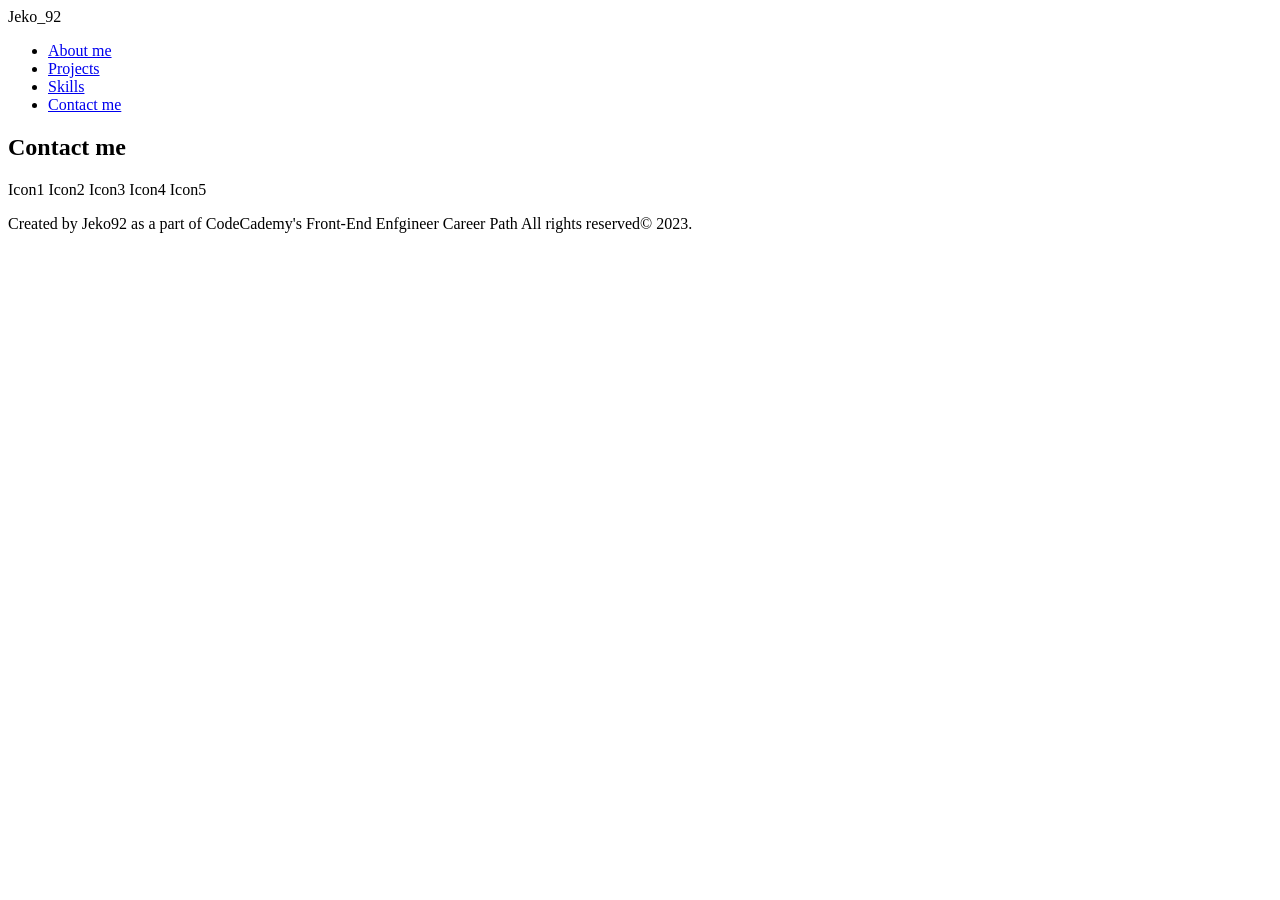
==== contact.html @ d350efb6 "Added html structure for main and contact pages" ====
<!DOCTYPE html>
<html lang="en">
  <head>
    <meta charset="UTF-8" />
    <meta name="viewport" content="width=device-width, initial-scale=1.0" />
    <title>Jeko's Portfolio Website</title>
    <link
      rel="icon"
      type="image/x-icon"
      href="./assets/icons/icons8-user-16.png"
    />
    <!-- Google fonts start -->
    <!-- Google fonts end -->
    <link rel="stylesheet" href="./styles/reset.css" />
    <link rel="stylesheet" href="./styles/styles.css" />
  </head>
  <body>
    <header>
      <span class="logo">Jeko_92</span>
      <nav>
        <ul>
          <li>
            <a href="#about-me">About me</a>
          </li>
          <li>
            <a href="#projects">Projects</a>
          </li>
          <li>
            <a href="#skills">Skills</a>
          </li>
          <li>
            <a href="#contact">Contact me</a>
          </li>
        </ul>
      </nav>
    </header>
    <main>
      <h2>Contact me</h2>
      <div class="contact-icons">
        <span class="contact-icon icon-1">Icon1</span>
        <span class="contact-icon icon-2">Icon2</span>
        <span class="contact-icon icon-3">Icon3</span>
        <span class="contact-icon icon-4">Icon4</span>
        <span class="contact-icon icon-5">Icon5</span>
      </div>
    </main>
    <footer>
      <p>
        Created by <span id="author">Jeko92</span> as a part of
        <span id="codecademy">CodeCademy</span>'s
        <a. href="https://www.codecademy.com" class="footer-link"
          >Front-End Enfgineer Career Path</a.
        >
        All rights reserved&copy; 2023.
      </p>
    </footer>
  </body>
</html>
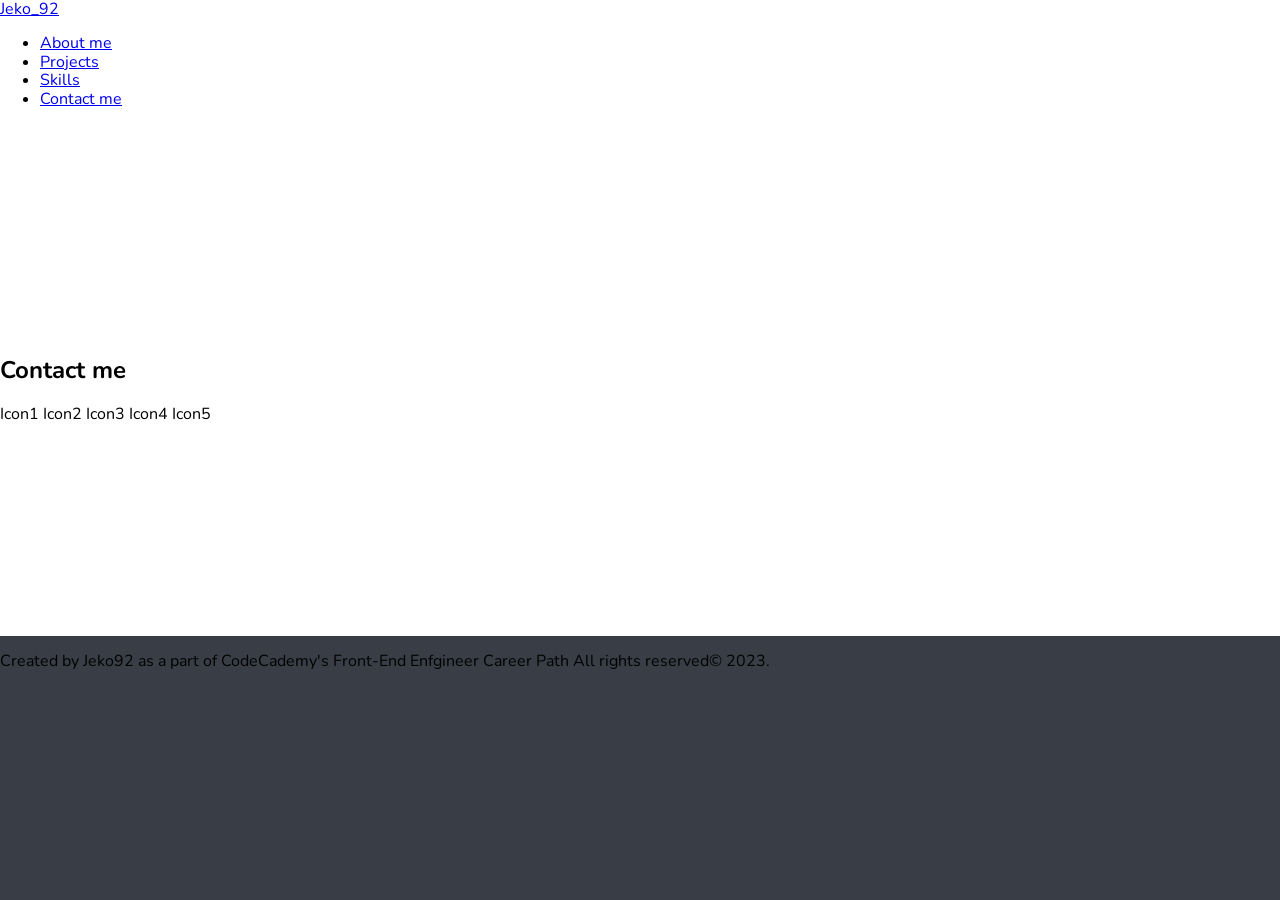
==== commit 79456336: "Modified Header, Added starting styles" ====
--- a/contact.html
+++ b/contact.html
@@ -10,26 +10,32 @@
       href="./assets/icons/icons8-user-16.png"
     />
     <!-- Google fonts start -->
+    <link rel="preconnect" href="https://fonts.googleapis.com" />
+    <link rel="preconnect" href="https://fonts.gstatic.com" crossorigin />
+    <link
+      href="https://fonts.googleapis.com/css2?family=Libre+Baskerville:wght@700&family=Nunito:ital@0;1&family=Rubik+Mono+One&display=swap"
+      rel="stylesheet"
+    />
     <!-- Google fonts end -->
     <link rel="stylesheet" href="./styles/reset.css" />
     <link rel="stylesheet" href="./styles/styles.css" />
   </head>
   <body>
     <header>
-      <span class="logo">Jeko_92</span>
+      <span class="logo"><a href="./index.html">Jeko_92</a></span>
       <nav>
         <ul>
           <li>
-            <a href="#about-me">About me</a>
+            <a class="main-nav-item" href="./index.html#about-me">About me</a>
           </li>
           <li>
-            <a href="#projects">Projects</a>
+            <a class="main-nav-item" href="./index.html#projects">Projects</a>
           </li>
           <li>
-            <a href="#skills">Skills</a>
+            <a class="main-nav-item" href="./index.html#skills">Skills</a>
           </li>
           <li>
-            <a href="#contact">Contact me</a>
+            <a class="main-nav-item" href="./contact.html">Contact me</a>
           </li>
         </ul>
       </nav>
--- a/styles/styles.css
+++ b/styles/styles.css
@@ -0,0 +1,114 @@
+/* :root {
+  --color-beige-100: #fff0e5;
+  --color-blue-0: #f5fcff;
+  --color-blue-100: #d3f2ff;
+  --color-blue-300: #66c4ff;
+  --color-blue-400: #3388ff;
+  --color-blue-500: #1557ff;
+  --color-blue-800: #1d2340;
+  --color-navy-100: rgba(16, 22, 47, 0.04);
+  --color-navy-200: rgba(16, 22, 47, 0.12);
+  --color-navy-300: rgba(16, 22, 47, 0.28);
+  --color-navy-400: rgba(16, 22, 47, 0.45);
+  --color-navy-500: rgba(16, 22, 47, 0.63);
+  --color-navy-600: rgba(16, 22, 47, 0.75);
+  --color-navy-700: rgba(16, 22, 47, 0.86);
+  --color-navy-800: #10162f;
+  --color-navy-900: #0a0d1c;
+  --color-green-0: #f5ffe3;
+  --color-green-100: #eafdc6;
+  --color-green-400: #aee938;
+  --color-green-700: #008a27;
+  --color-yellow-0: #fffae5;
+  --color-yellow-400: #cca900;
+  --color-yellow-500: #ffd300;
+  --color-pink-0: #fff5ff;
+  --color-pink-400: #f966ff;
+  --color-red-0: #e85d7f;
+  --color-red-100: #dc5879;
+  --color-red-500: #e91c11;
+  --color-red-600: #be1809;
+  --color-orange-500: #ff8c00;
+  --color-hyper-400: #5533ff;
+  --color-hyper-500: #3a10e5;
+  --color-gray-100: #f5f5f5;
+  --color-gray-200: #eeeeee;
+  --color-gray-300: #e0e0e0;
+  --color-gray-600: #9e9e9e;
+  --color-gray-800: #616161;
+  --color-gray-900: #424242;
+  --color-white-100: rgba(255, 255, 255, 0.04);
+  --color-white-200: rgba(255, 255, 255, 0.09);
+  --color-white-300: rgba(255, 255, 255, 0.2);
+  --color-white-400: rgba(255, 255, 255, 0.33);
+  --color-white-500: rgba(255, 255, 255, 0.5);
+  --color-white-600: rgba(255, 255, 255, 0.65);
+  --color-white-700: rgba(255, 255, 255, 0.8);
+  --color-shadow-black-slight: rgba(0, 0, 0, 0.15);
+  --color-shadow-black-heavy: rgba(0, 0, 0, 0.75);
+  --color-shadow-white-slight: rgba(255, 255, 255, 0.15);
+  --color-shadow-white-heavy: rgba(255, 255, 255, 0.95);
+  --color-beige: #fff0e5;
+  --color-blue: #1557ff;
+  --color-green: #008a27;
+  --color-hyper: #3a10e5;
+  --color-lightBlue: #66c4ff;
+  --color-lightGreen: #aee938;
+  --color-navy: #10162f;
+  --color-orange: #ff8c00;
+  --color-paleBlue: #f5fcff;
+  --color-paleGreen: #f5ffe3;
+  --color-palePink: #fff5ff;
+  --color-paleYellow: #fffae5;
+  --color-pink: #f966ff;
+  --color-paleRed: #dc5879;
+  --color-red: #e91c11;
+  --color-yellow: #ffd300;
+  --color-black: #000000;
+  --color-white: #ffffff;
+  --elements-headerHeight: 4rem;
+  --elements-headerZ: 15;
+  --color-beige-0: #fffbf8;
+  --color-gold-800: #8a7300;
+  --color-orange-800: #d14900;
+  --color-pink-800: #ca00d1;
+  --color-teal-500: #027e97;
+  --color-purple-300: #b3ccff;
+  --color-lightBeige: #fffbf8;
+  --color-gold: #8a7300;
+  --color-teal: #027e97;
+  --color-purple: #b3ccff;
+}
+ */
+/*
+COLOR PALETTE:
+
+Primary(Black)- #222831;
+Secondary(Yellow)- #FFD369;
+Dark Grey - #393E46;
+Light Grey - #EEEEEE;
+ */
+
+/* General Styles */
+body {
+  padding: 0;
+  box-sizing: border-box;
+  display: grid;
+  min-height: 100vh;
+  width: 100vw;
+  grid-template-areas:
+    "header"
+    "main"
+    "footer";
+  font-family: "Nunito", sans-serif;
+  font-size: 16px;
+}
+
+main {
+  grid-area: main;
+}
+
+footer {
+  grid-area: footer;
+  background-color: #393e46;
+}
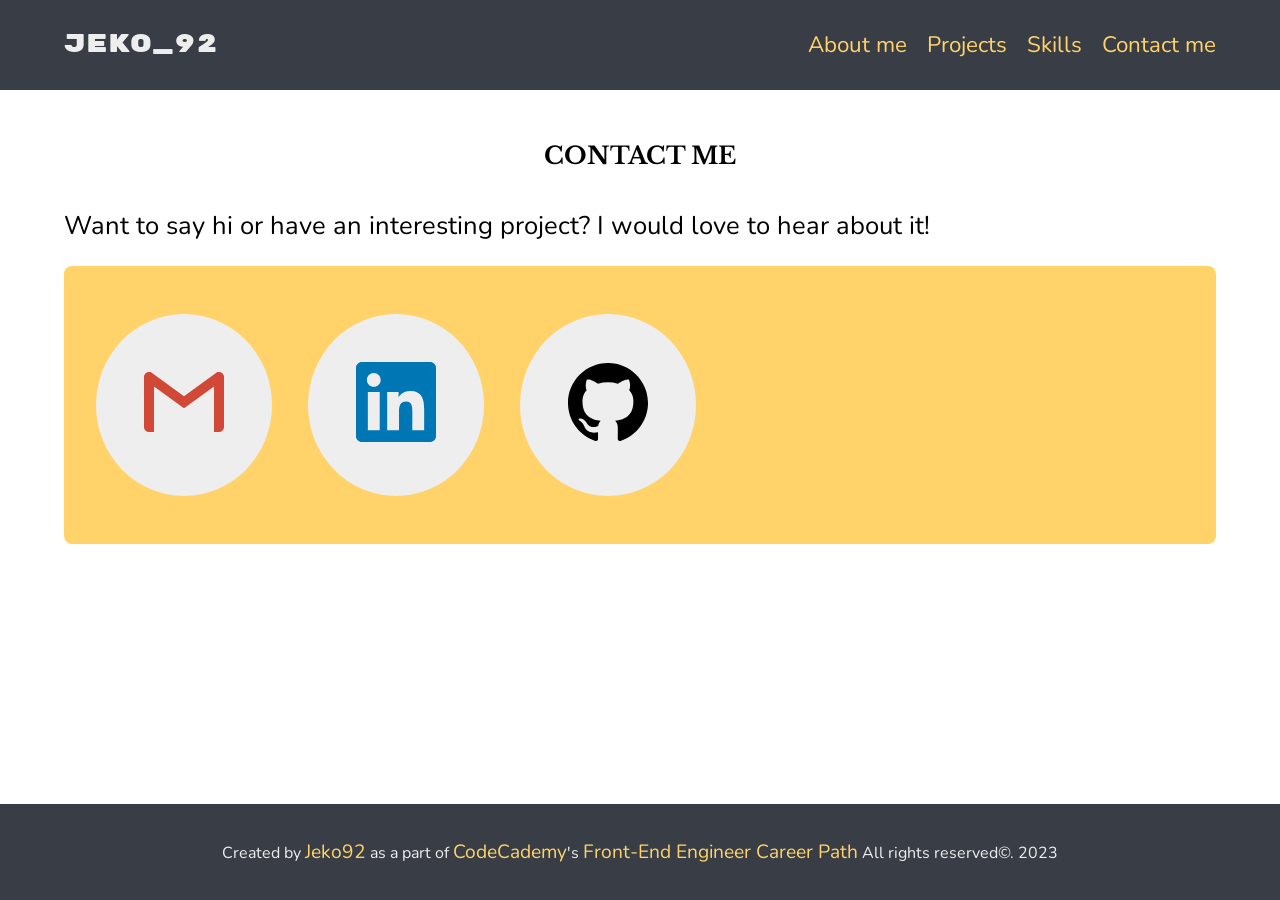
==== commit 5f38d408: "styled projects, skills anc contact-me" ====
--- a/contact.html
+++ b/contact.html
@@ -40,24 +40,46 @@
         </ul>
       </nav>
     </header>
-    <main>
+    <main class="contact-me-main">
       <h2>Contact me</h2>
-      <div class="contact-icons">
-        <span class="contact-icon icon-1">Icon1</span>
-        <span class="contact-icon icon-2">Icon2</span>
-        <span class="contact-icon icon-3">Icon3</span>
-        <span class="contact-icon icon-4">Icon4</span>
-        <span class="contact-icon icon-5">Icon5</span>
-      </div>
+      <p>
+        Want to say hi or have an interesting project? I would love to hear
+        about it!
+      </p>
+      <ul class="contact-icons">
+        <li>
+          <a href="https://mail.google.com/" target="_blank">
+            <img src="./assets/icons/SVG/gmail.svg" alt="Contact-Gmail" />
+          </a>
+        </li>
+        <li>
+          <a href="https://linkedin.com/" target="_blank">
+            <img src="./assets/icons/SVG/linkedin.svg" alt="Contact-LinkedIn" />
+          </a>
+        </li>
+        <li>
+          <a href="https://github.com/" target="_blank">
+            <img src="./assets/icons/SVG/github.svg" alt="Contact-Github" />
+          </a>
+        </li>
+      </ul>
     </main>
     <footer>
       <p>
-        Created by <span id="author">Jeko92</span> as a part of
-        <span id="codecademy">CodeCademy</span>'s
-        <a. href="https://www.codecademy.com" class="footer-link"
-          >Front-End Enfgineer Career Path</a.
+        Created by
+        <span id="author"
+          ><a href="https://github.com/Jeko92" target="_blank">Jeko92</a></span
         >
-        All rights reserved&copy; 2023.
+        as a part of
+        <span id="codecademy"
+          ><a href="https://www.codecademy.com" target="_blank"
+            >CodeCademy</a
+          ></span
+        >'s
+        <a href="https://www.codecademy.com" class="footer-link" target="_blank"
+          >Front-End Engineer Career Path</a
+        >
+        All rights reserved&copy;. 2023
       </p>
     </footer>
   </body>
--- a/styles/styles.css
+++ b/styles/styles.css
@@ -1,85 +1,3 @@
-/* :root {
-  --color-beige-100: #fff0e5;
-  --color-blue-0: #f5fcff;
-  --color-blue-100: #d3f2ff;
-  --color-blue-300: #66c4ff;
-  --color-blue-400: #3388ff;
-  --color-blue-500: #1557ff;
-  --color-blue-800: #1d2340;
-  --color-navy-100: rgba(16, 22, 47, 0.04);
-  --color-navy-200: rgba(16, 22, 47, 0.12);
-  --color-navy-300: rgba(16, 22, 47, 0.28);
-  --color-navy-400: rgba(16, 22, 47, 0.45);
-  --color-navy-500: rgba(16, 22, 47, 0.63);
-  --color-navy-600: rgba(16, 22, 47, 0.75);
-  --color-navy-700: rgba(16, 22, 47, 0.86);
-  --color-navy-800: #10162f;
-  --color-navy-900: #0a0d1c;
-  --color-green-0: #f5ffe3;
-  --color-green-100: #eafdc6;
-  --color-green-400: #aee938;
-  --color-green-700: #008a27;
-  --color-yellow-0: #fffae5;
-  --color-yellow-400: #cca900;
-  --color-yellow-500: #ffd300;
-  --color-pink-0: #fff5ff;
-  --color-pink-400: #f966ff;
-  --color-red-0: #e85d7f;
-  --color-red-100: #dc5879;
-  --color-red-500: #e91c11;
-  --color-red-600: #be1809;
-  --color-orange-500: #ff8c00;
-  --color-hyper-400: #5533ff;
-  --color-hyper-500: #3a10e5;
-  --color-gray-100: #f5f5f5;
-  --color-gray-200: #eeeeee;
-  --color-gray-300: #e0e0e0;
-  --color-gray-600: #9e9e9e;
-  --color-gray-800: #616161;
-  --color-gray-900: #424242;
-  --color-white-100: rgba(255, 255, 255, 0.04);
-  --color-white-200: rgba(255, 255, 255, 0.09);
-  --color-white-300: rgba(255, 255, 255, 0.2);
-  --color-white-400: rgba(255, 255, 255, 0.33);
-  --color-white-500: rgba(255, 255, 255, 0.5);
-  --color-white-600: rgba(255, 255, 255, 0.65);
-  --color-white-700: rgba(255, 255, 255, 0.8);
-  --color-shadow-black-slight: rgba(0, 0, 0, 0.15);
-  --color-shadow-black-heavy: rgba(0, 0, 0, 0.75);
-  --color-shadow-white-slight: rgba(255, 255, 255, 0.15);
-  --color-shadow-white-heavy: rgba(255, 255, 255, 0.95);
-  --color-beige: #fff0e5;
-  --color-blue: #1557ff;
-  --color-green: #008a27;
-  --color-hyper: #3a10e5;
-  --color-lightBlue: #66c4ff;
-  --color-lightGreen: #aee938;
-  --color-navy: #10162f;
-  --color-orange: #ff8c00;
-  --color-paleBlue: #f5fcff;
-  --color-paleGreen: #f5ffe3;
-  --color-palePink: #fff5ff;
-  --color-paleYellow: #fffae5;
-  --color-pink: #f966ff;
-  --color-paleRed: #dc5879;
-  --color-red: #e91c11;
-  --color-yellow: #ffd300;
-  --color-black: #000000;
-  --color-white: #ffffff;
-  --elements-headerHeight: 4rem;
-  --elements-headerZ: 15;
-  --color-beige-0: #fffbf8;
-  --color-gold-800: #8a7300;
-  --color-orange-800: #d14900;
-  --color-pink-800: #ca00d1;
-  --color-teal-500: #027e97;
-  --color-purple-300: #b3ccff;
-  --color-lightBeige: #fffbf8;
-  --color-gold: #8a7300;
-  --color-teal: #027e97;
-  --color-purple: #b3ccff;
-}
- */
 /*
 COLOR PALETTE:
 
@@ -95,7 +13,8 @@
   box-sizing: border-box;
   display: grid;
   min-height: 100vh;
-  width: 100vw;
+  grid-template-rows: 1fr minmax(min-content, 80%) 1fr;
+  /* width: 100vw; */
   grid-template-areas:
     "header"
     "main"
@@ -104,6 +23,11 @@
   font-size: 16px;
 }
 
+header {
+  grid-area: header;
+  background-color: #393e46;
+}
+
 main {
   grid-area: main;
 }
@@ -112,3 +36,363 @@
   grid-area: footer;
   background-color: #393e46;
 }
+
+header,
+main,
+footer {
+  padding: 1rem 5%;
+}
+
+a {
+  text-decoration: none;
+}
+
+h1,
+h2,
+h3,
+h4,
+h5,
+h6 {
+  font-family: "Libre Baskerville", serif;
+}
+
+/* Helper Classes */
+.hidden {
+  display: none;
+}
+
+.visible {
+  display: block;
+}
+
+/* Header Styles */
+header {
+  display: flex;
+  justify-content: space-between;
+  align-items: center;
+  /* padding: 1rem 5%; */
+}
+
+.logo a {
+  color: #eee;
+  font-family: "Rubik Mono One", sans-serif;
+  font-size: 1.6rem;
+}
+
+nav ul {
+  list-style: none;
+}
+
+li {
+  display: inline-block;
+  font-size: 1.4rem;
+}
+
+li:not(:last-child) {
+  margin-right: 1rem;
+}
+
+li a {
+  color: #ffd369;
+}
+
+/* Main Styles */
+
+/* About me section */
+#about-me {
+  display: flex;
+  height: 40vh;
+  justify-content: space-between;
+}
+.about-me-left {
+  width: 55%;
+}
+
+.about-me-description {
+  line-height: 1.8rem;
+  font-size: 1.2rem;
+  text-align: justify;
+}
+
+.about-me-codecademy:link,
+.about-me-codecademy:visited,
+.about-me-contact-link:link,
+.about-me-contact-link:visited {
+  color: #ffd369;
+  background-color: #393e46;
+  padding: 0 0.5rem;
+}
+
+.about-me-codecademy:hover,
+.about-me-codecademy:active,
+.about-me-contact-link:hover,
+.about-me-contact-link:active {
+  background-color: #ffd369;
+  color: #393e46;
+}
+
+.about-me-right {
+  /* flex: 5; */
+  /* height: 100%; */
+  border: 6px solid tomato;
+  border-radius: 50%;
+}
+
+.author-img {
+  display: block;
+  width: 40vh;
+  height: 100%;
+  object-fit: cover;
+  object-position: top center;
+  border-radius: 50%;
+}
+
+/* Projects */
+#projects,
+#skills {
+  background-color: #ffd369;
+  border-radius: 0.75rem;
+  margin: 4rem auto;
+}
+.projects-wrapper {
+  background-color: #393e46;
+  padding: 2.5rem;
+}
+
+.project-cards {
+  /* border-radius: 0.55rem; */
+  display: flex;
+  flex-wrap: wrap;
+  justify-content: center;
+  gap: 1rem;
+  padding: 1rem 2rem;
+}
+
+.project-card {
+  background-color: #eee;
+  min-height: 22rem;
+  width: 18rem;
+  border-radius: 0.35rem;
+  overflow: hidden;
+}
+
+/* .btn {
+  width: 40%;
+  background-color: #eee;
+  margin: 1rem auto 0 auto;
+  display: block;
+  border: none;
+  border-radius: 0.75rem;
+  padding: 2rem;
+  font-size: 1.5rem;
+  color: #222831;
+  font-family: "Libre Baskerville";
+  transition: all 0.4s ease-in;
+}
+
+.btn:hover {
+  background-color: #ffd369;
+} */
+
+.btn,
+.btn:link,
+.btn:visited {
+  font-family: "Libre Baskerville";
+  text-transform: uppercase;
+  text-decoration: none;
+  padding: 1.5rem 4rem;
+  display: inline-block;
+  border-radius: 10rem;
+  transition: all 0.2s;
+  position: relative;
+  font-size: 1.6rem;
+  border: none;
+  cursor: pointer;
+  display: block;
+}
+
+.btn-see-more {
+  background-color: #ffd369;
+  color: #393e46;
+  margin: 2rem auto;
+}
+
+.btn:hover {
+  transform: translateY(-0.3rem);
+  box-shadow: 0 1rem 2rem rgba(255, 211, 105, 0.2);
+}
+
+.btn:active,
+.btn:focus {
+  outline: none;
+  transform: translateY(-0.1rem);
+  box-shadow: 0 0.5rem 1rem rgba(255, 211, 105, 0.2);
+}
+
+h2 {
+  text-align: center;
+  font-size: 1.5rem;
+  font-weight: bold;
+  padding: 1rem 5%;
+  text-transform: uppercase;
+  /* background-color: #393e46; */
+}
+
+/* Project-cards */
+.project-card img {
+  display: block;
+  width: 100%;
+  height: 70%;
+  object-fit: cover;
+}
+
+.project-card h3 {
+  text-align: center;
+  font-size: 1.1rem;
+  margin: 0;
+}
+
+.project-card ul {
+  display: flex;
+  flex-direction: column;
+  margin: 0;
+}
+
+.project-card li:last-child {
+  display: inline-block;
+  margin-right: 0.5rem;
+}
+
+/* Skills styles */
+.skills,
+.skills-learning {
+  /* background-color: tomato; */
+  background-color: #eee;
+  padding: 1.5rem 0;
+  margin-bottom: 2rem;
+}
+
+#skills h3 {
+  color: #393e46;
+  font-size: 1.2rem;
+  margin-left: 3rem;
+}
+
+.skills-list {
+  display: flex;
+  /* background-color: tomato; */
+  padding: 2rem 0;
+  justify-content: space-around;
+  flex-wrap: wrap;
+}
+
+#skills li {
+  height: 7rem;
+  width: 7rem;
+  margin: 1rem 3rem;
+}
+
+.skills-list li img {
+  display: block;
+  height: 100%;
+  width: 100%;
+  object-fit: cover;
+}
+
+/* Contact-me Page Styles */
+.contact-me-main {
+  border-radius: 0.5rem;
+}
+.contact-me-main p {
+  font-size: 1.6rem;
+}
+
+.contact-me-main ul {
+  background-color: #ffd369;
+  padding: 3rem 2rem;
+  border-radius: 0.5rem;
+}
+
+.contact-me-main li {
+  display: inline-block;
+  margin-right: 2rem;
+  background-color: #eee;
+  padding: 3rem;
+  border-radius: 50%;
+}
+
+.contact-me-main img {
+  height: 5rem;
+  width: 5rem;
+  object-fit: cover;
+}
+
+/* Footer Styles */
+footer {
+  /* padding: 1rem 5%; */
+  text-align: center;
+  color: #eee;
+}
+
+#author a,
+#codecademy a,
+.footer-link {
+  font-size: 1.2rem;
+  color: #ffd369;
+}
+
+.footer-link {
+  background-image: linear-gradient(to right, #eee, #eee 50%, #ffd369 50%);
+  background-size: 200% 100%;
+  background-position: -100%;
+  display: inline-block;
+  padding: 5px 0;
+  position: relative;
+  -webkit-background-clip: text;
+  -webkit-text-fill-color: transparent;
+  transition: all 0.7s ease-in-out;
+}
+
+.footer-link:before {
+  content: "";
+  background: #ffd369;
+  display: block;
+  position: absolute;
+  bottom: -3px;
+  left: 0;
+  width: 0;
+  height: 3px;
+  transition: all 0.3s ease-in-out;
+}
+
+.footer-link:hover {
+  background-position: 0;
+}
+
+.footer-link:hover::before {
+  width: 100%;
+}
+
+/* Media Queries */
+@media only screen and (max-width: 700px) {
+  .logo a {
+    font-size: 1.4rem;
+  }
+
+  header {
+    flex-direction: column;
+    justify-content: flex-start;
+    align-items: flex-start;
+  }
+
+  ul {
+    /* margin-block-start: 0; */
+    padding-inline-start: 0;
+  }
+
+  li {
+    display: block;
+    margin-bottom: 1rem;
+    font-size: 1.2rem;
+  }
+}
